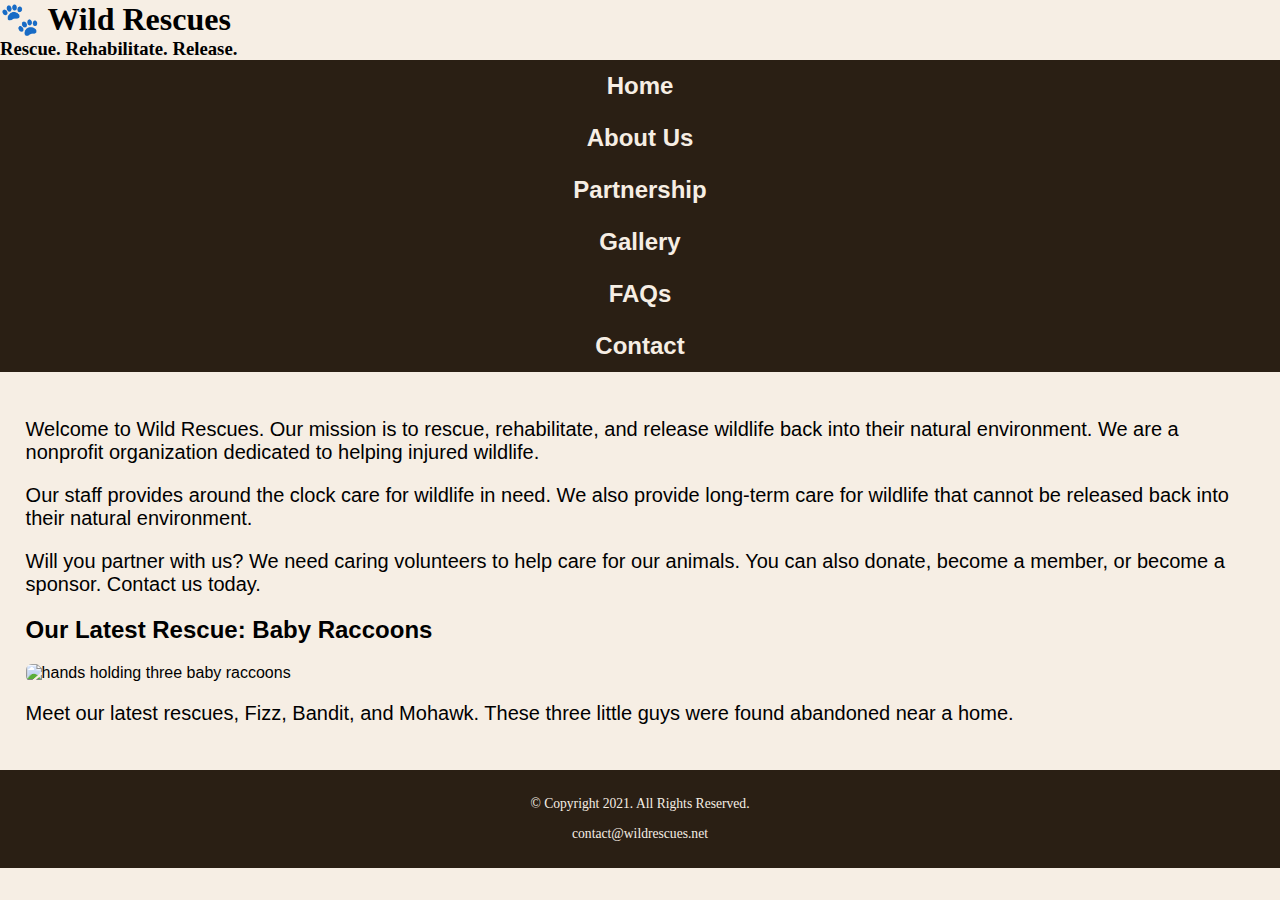
==== index.html @ 9ee10208 "template.html, index.html, about.html, contact.html, styles.css" ====
<!DOCTYPE html>
<!-- 
	Student Name: Maria Cruz
	File Name: index.html
	Today's Date: May 7, 2021
 -->
<html lang="en">

<head>
    <title>Wild Rescues: Home</title>
    <meta charset="utf-8">
    <link rel="stylesheet" href="css/styles.css">
    <meta name="viewport" content="width=device-width, initial-scale=1">
    <link href="https://fonts.googleapis.com/css2?family=Emblema+One&family=Lora:ital,wght@0,400..700;1,400..700&display=swap" rel="stylesheet">
</head>

<body>

    <header>
        <div class="tab-desk">
            <a href="index.html"><img src="images/baby-hawk.jpg" alt="rescued baby hawk"></a>
        </div>
        <div class="mobile"></div>
        <h1>&#128062; Wild Rescues</h1>
        <h3>Rescue. Rehabilitate. Release.</h3>
    </header>

    <nav>
        <ul>
            <li><a href="index.html">Home</a></li>
            <li><a href="about.html">About Us</a></li>
            <li><a href="partnership.html">Partnership</a></li>
            <li><a href="gallery.html">Gallery</a></li>
            <li><a href="faqs.html">FAQs</a></li>
            <li><a href="contact.html">Contact</a></li>
        </ul>
    </nav>

    <!-- Use the main area to add the main content to the webpage -->
    <main>

        <div id="welcome">

            <p>Welcome to Wild Rescues. Our mission is to rescue, rehabilitate, and release wildlife back into their natural environment. We are a nonprofit organization dedicated to helping injured wildlife.</p>

            <p>Our staff provides around the clock care for wildlife in need. We also provide long-term care for wildlife that cannot be released back into their natural environment.</p>

            <p>Will you partner with us? We need caring volunteers to help care for our animals. You can also donate, become a member, or become a sponsor. Contact us today.</p>

        </div>

        <div id="latest">

            <h2>Our Latest Rescue: Baby Raccoons</h2>
            <img src="images/baby-raccoons.jpg" alt="hands holding three baby raccoons" class="round">
            <p>Meet our latest rescues, Fizz, Bandit, and Mohawk. These three little guys were found abandoned near a home.</p>

        </div>

    </main>

    <footer>
        <p>&copy; Copyright 2021. All Rights Reserved.</p>
        <p><a href="mailto:contact@wildrescues.net">contact@wildrescues.net</a></p>
    </footer>

</body>

</html>
---- css/styles.css ----
/*
Author: Maria Cruz
Date: Current Date
File Name: styles.css
*/

/* CSS Reset */
body,
header,
nav,
main,
footer,
img,
h1,
h3,
ul {
    margin: 0;
    padding: 0;
    border: 0;
}

/* Style rules for body and images */
body {
    background-color: #f6eee4;
}

img {
    max-width: 100%;
    display: block;
}

/* Style rules for mobile viewport */

/* Style rules to show mobile class and hide tab-desk class */
.mobile {
    display: block;
}

.tab-desk {
    display: none;
}

/* Style rules for header area */
.mobile h1 {
    padding: 2%;
    text-align: center;
    font-family: 'Emblema One', system-ui;
}

.mobile h3 {
    padding: 2%;
    text-align: center;
    font-family: 'Lora', serif;
}

/* Style rules for navigation area */
nav {
    background-color: #2a1f14;
}

nav ul {
    list-style-type: none;
    text-align: center;
}

nav li {
    display: block;
    border-top: 0.5px;
    color: #f6eee4;
    font-size: 1.5em;
    font-family: Geneva, Arial, sans-serif;
    font-weight: bold;
}

nav li a {
    display: block;
    color: #f6eee4;
    padding: 0.5em 2em;
    text-decoration: none;
}

/* Style rules for main content */
main {
    padding: 2%;
    font-family: 'Lora', serif;
}

main p {
    font-size: 1.25em;
}

main h3 {
    padding-top: 2%;
}

main ul {
    list-style-type: square
}

.link {
    color: #4d3319;
    text-decoration: none;
    font-weight: bold;
    font-style: italic;
}

.action {
    font-size: 1.75em;
    font-weight: bold;
    text-align: center;
}

.round {
    border-radius: 6px;
}

#info ul {
    margin-left: 10%;
}

#contact {
    text-align: center;
}

.tel-link {
    background-color: #2a1f14;
    padding: 2%;
    width: 80%;
    margin-top: 0;
    margin-bottom: 0;
    margin-left: auto;
    margin-right: auto;
}

.tel-link a {
    color: #f6eee4;
    text-decoration: none;
    font-weight: bold;
}

/* Style rules for main content */
main {
    padding: 2%;
    font-family: Verdana, Arial, sans-serif;
}

main p {
    font-size: 1.25em;
}

main h3 {
    padding-top: 2%;
}

main ul {
    list-style-type: square;
}

.link {
    color: #4d3319;
    text-decoration: none;
    font-weight: bold;
    font-style: italic;
}

.action {
    font-size: 1.75em;
    font-weight: bold;
    text-align: center;
}

#contact {
    text-align: center;
}

/* Style rules for footer content */
footer {
    text-align: center;
    font-size: 0.85em;
    background-color: #2a1f14;
    color: #f6eee4;
    padding: 1% 0;
}

footer a {
    color: #f6eee4;
    text-decoration: none;
}
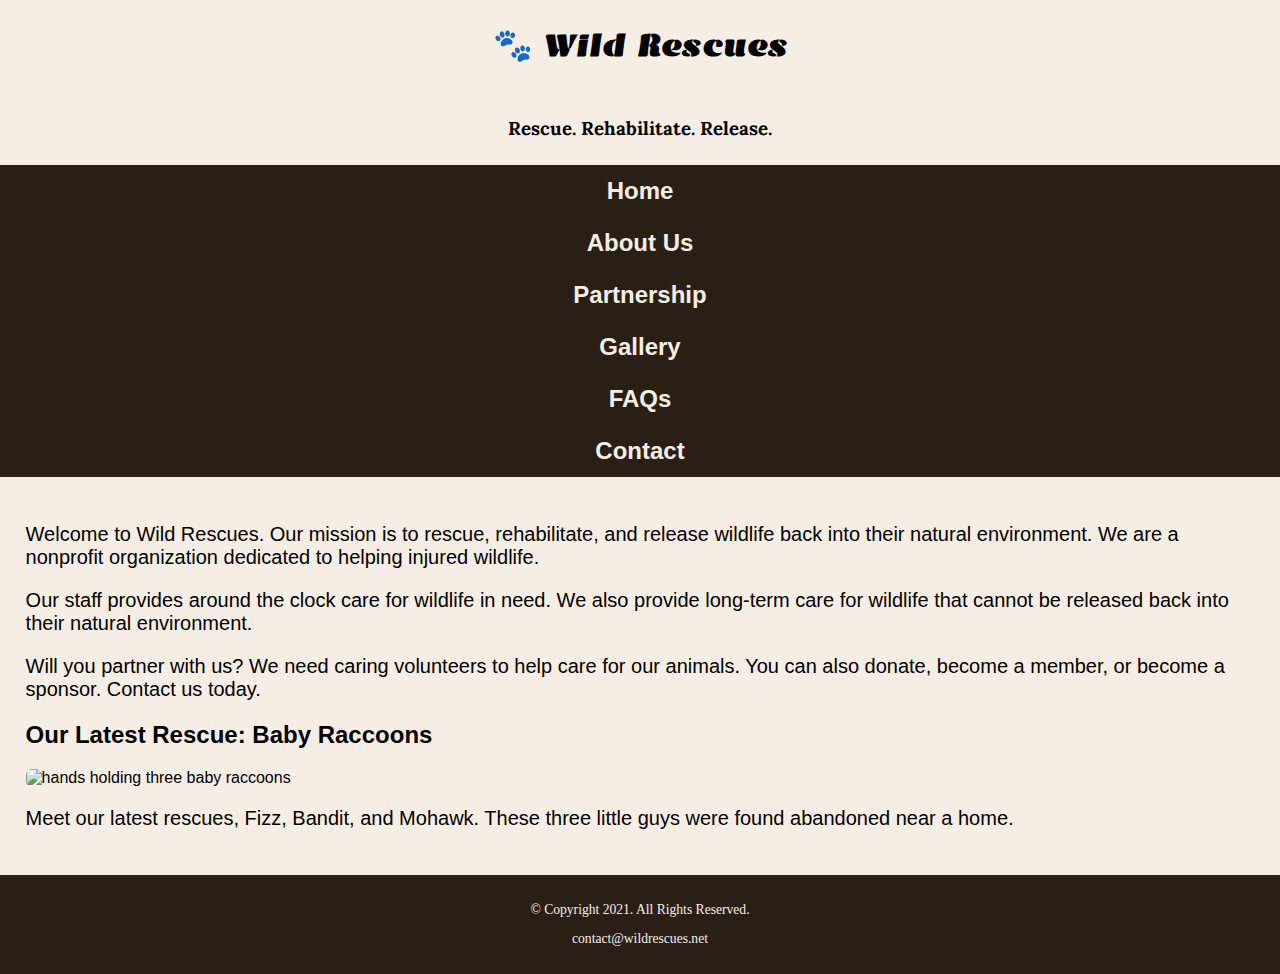
==== commit 679c09de: "about, contact, index, template, html." ====
--- a/index.html
+++ b/index.html
@@ -20,9 +20,10 @@
         <div class="tab-desk">
             <a href="index.html"><img src="images/baby-hawk.jpg" alt="rescued baby hawk"></a>
         </div>
-        <div class="mobile"></div>
+        <div class="mobile">
         <h1>&#128062; Wild Rescues</h1>
         <h3>Rescue. Rehabilitate. Release.</h3>
+		</div>
     </header>
 
     <nav>
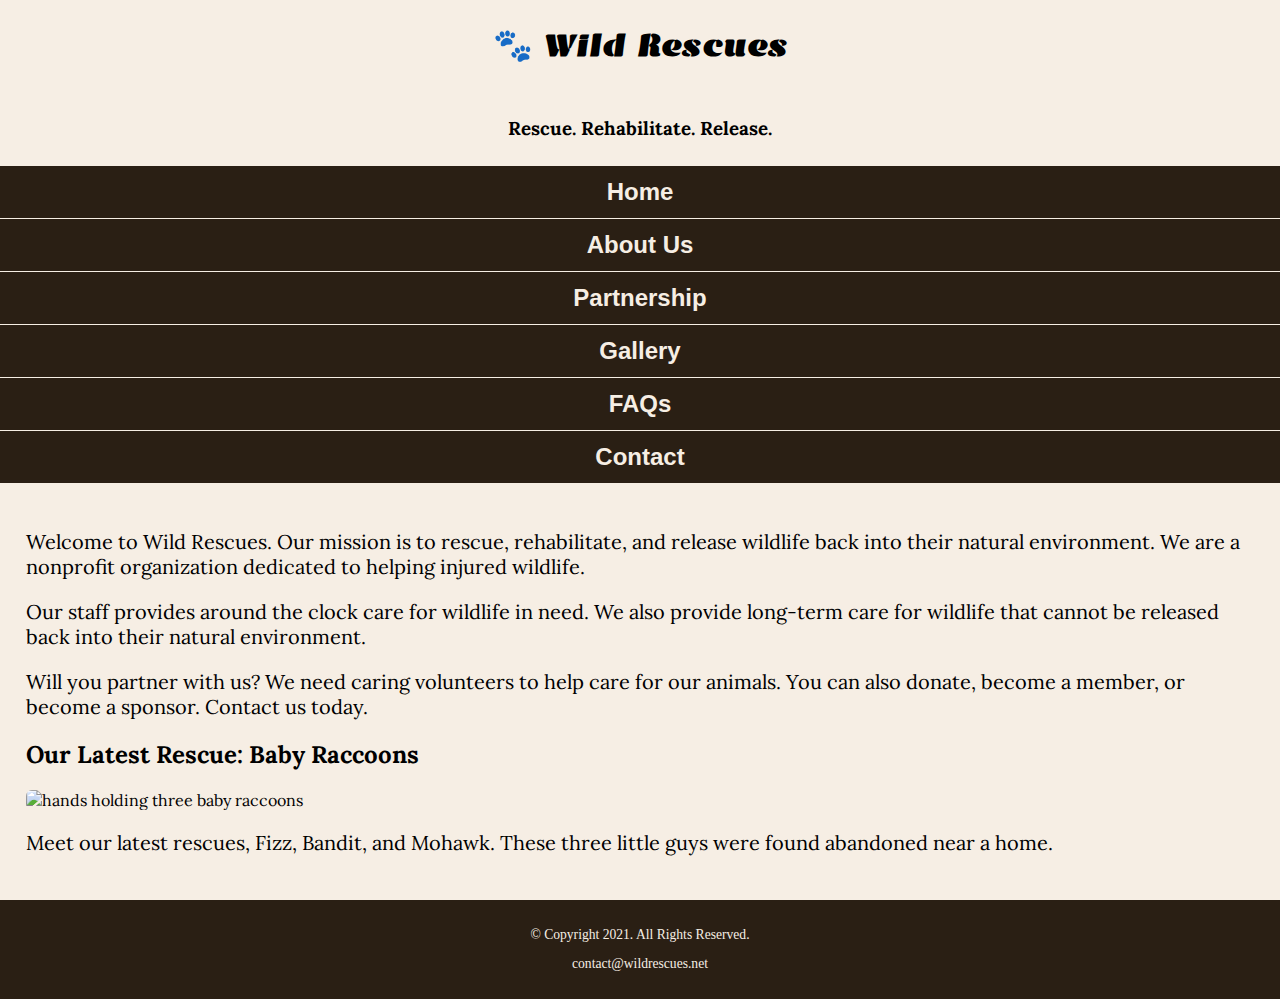
==== commit d8e915ca: "template, index, contact, about.html, styles.css" ====
--- a/index.html
+++ b/index.html
@@ -21,9 +21,9 @@
             <a href="index.html"><img src="images/baby-hawk.jpg" alt="rescued baby hawk"></a>
         </div>
         <div class="mobile">
-        <h1>&#128062; Wild Rescues</h1>
-        <h3>Rescue. Rehabilitate. Release.</h3>
-		</div>
+            <h1>&#128062; Wild Rescues</h1>
+            <h3>Rescue. Rehabilitate. Release.</h3>
+        </div>
     </header>
 
     <nav>
--- a/css/styles.css
+++ b/css/styles.css
@@ -65,7 +65,7 @@
 
 nav li {
     display: block;
-    border-top: 0.5px;
+    border-top: solid 0.5px;
     color: #f6eee4;
     font-size: 1.5em;
     font-family: Geneva, Arial, sans-serif;
@@ -94,7 +94,7 @@
 }
 
 main ul {
-    list-style-type: square
+    list-style-type: square;
 }
 
 .link {
@@ -138,41 +138,6 @@
     font-weight: bold;
 }
 
-/* Style rules for main content */
-main {
-    padding: 2%;
-    font-family: Verdana, Arial, sans-serif;
-}
-
-main p {
-    font-size: 1.25em;
-}
-
-main h3 {
-    padding-top: 2%;
-}
-
-main ul {
-    list-style-type: square;
-}
-
-.link {
-    color: #4d3319;
-    text-decoration: none;
-    font-weight: bold;
-    font-style: italic;
-}
-
-.action {
-    font-size: 1.75em;
-    font-weight: bold;
-    text-align: center;
-}
-
-#contact {
-    text-align: center;
-}
-
 /* Style rules for footer content */
 footer {
     text-align: center;
